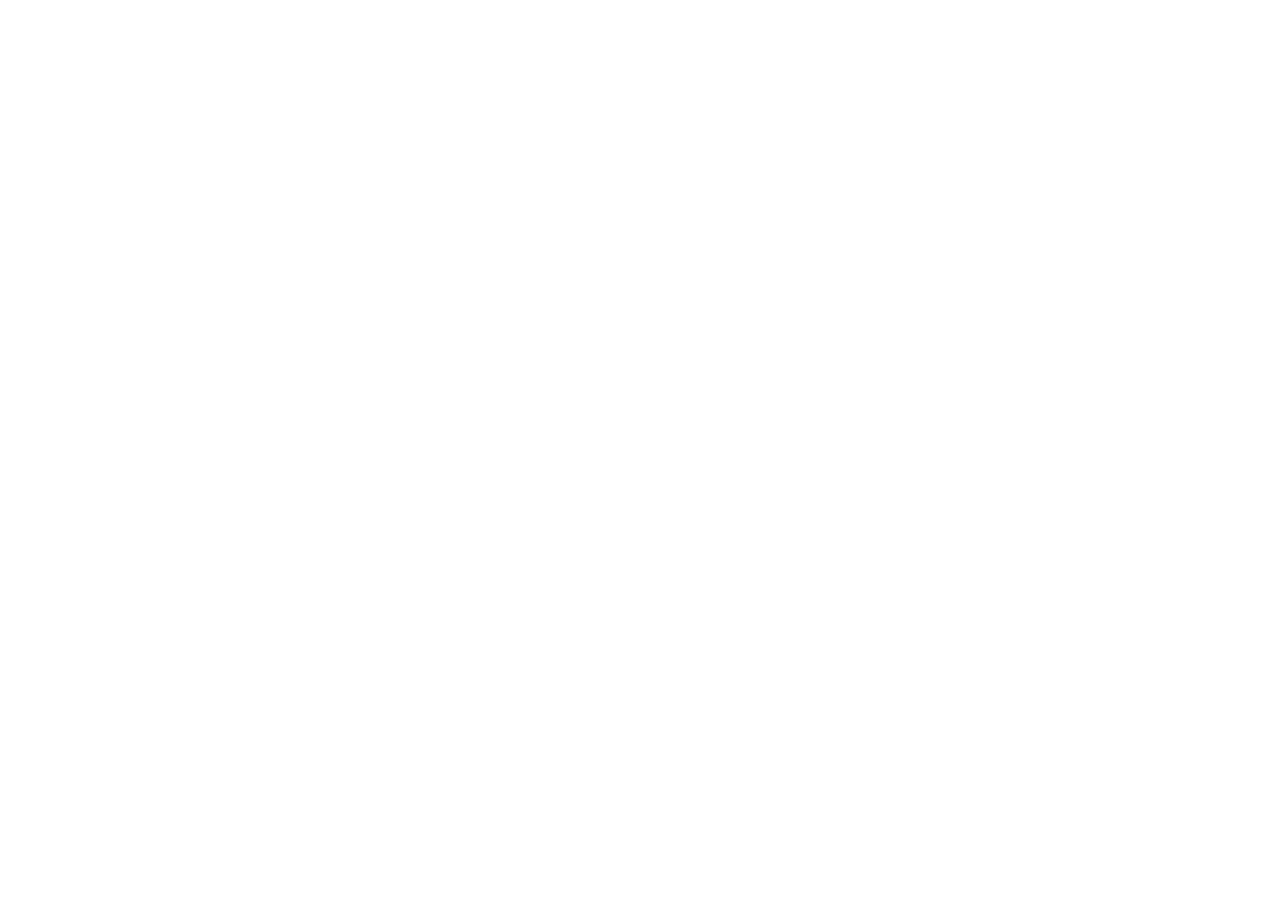
==== index.html @ f1dac06c "Initial commit" ====
<!DOCTYPE html>
<html lang="en">
<head>
    <meta charset="UTF-8">
    <meta name="viewport" content="width=device-width, initial-scale=1.0">
    <title>Document</title>
    <link rel="stylesheet" href="style.css"/>
</head>
<body>
    
</body>
</html>
---- style.css ----

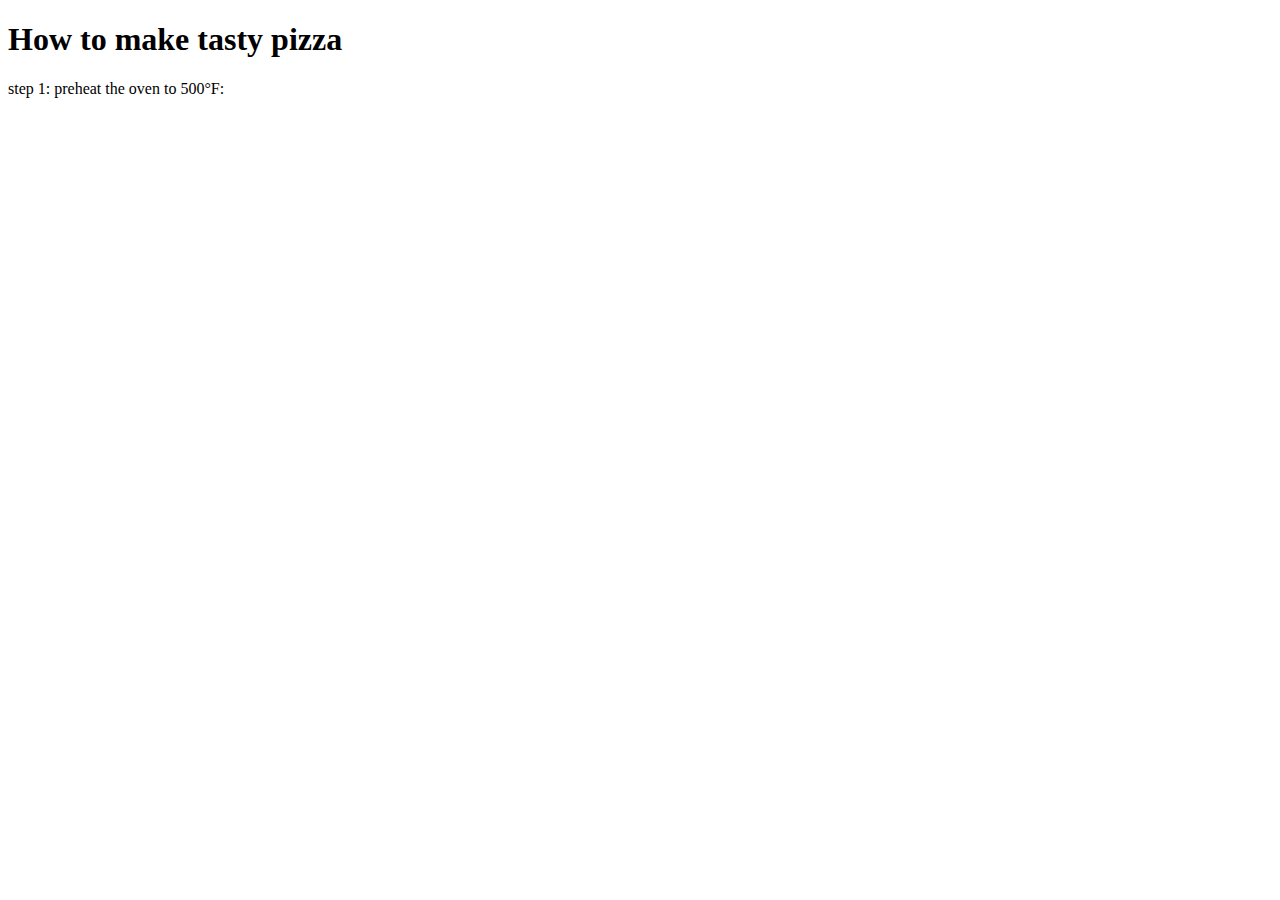
==== commit 37b3dbf2: "update" ====
--- a/index.html
+++ b/index.html
@@ -6,7 +6,8 @@
     <title>Document</title>
     <link rel="stylesheet" href="style.css"/>
 </head>
+<h1>How to make tasty pizza</h1>
 <body>
-    
+    <P>step 1: preheat the oven to 500°F:</P>
 </body>
 </html>
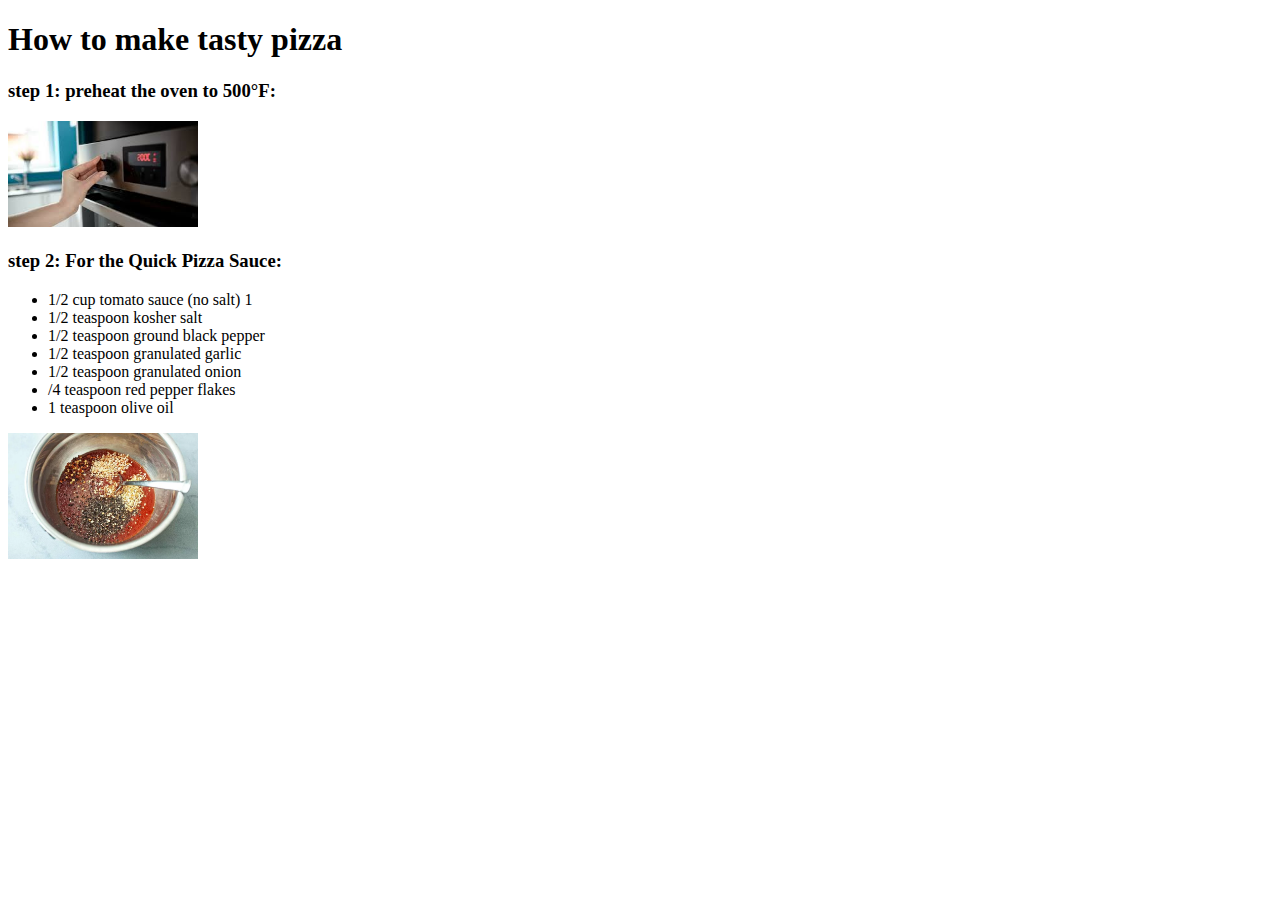
==== commit 264b6fb3: "update" ====
--- a/index.html
+++ b/index.html
@@ -8,6 +8,22 @@
 </head>
 <h1>How to make tasty pizza</h1>
 <body>
-    <P>step 1: preheat the oven to 500°F:</P>
+    <h3>step 1: preheat the oven to 500°F:</h3>
+    <img src="download (10).jfif">
+
+    <br>
+
+    <h3>step 2: For the Quick Pizza Sauce:</h3>
+
+   <ul>
+    <li>1/2 cup tomato sauce (no salt) 1</li>
+    <li>1/2 teaspoon kosher salt</li>
+    <li>1/2 teaspoon ground black pepper</li>
+   <li>1/2 teaspoon granulated garlic</li>
+<li>1/2 teaspoon granulated onion</li>
+<li>/4 teaspoon red pepper flakes
+<li> 1 teaspoon olive oil</li>
+</ul>
+<img src="pizza sauce.webp"
 </body>
-</html>
+</html>--- a/style.css
+++ b/style.css
@@ -1 +1,13 @@
+img {
+   
+    width:15%;
 
+}
+p{
+    font-size: 20px;
+    text-align: left;
+}
+div {
+    height: 300px;
+}
+
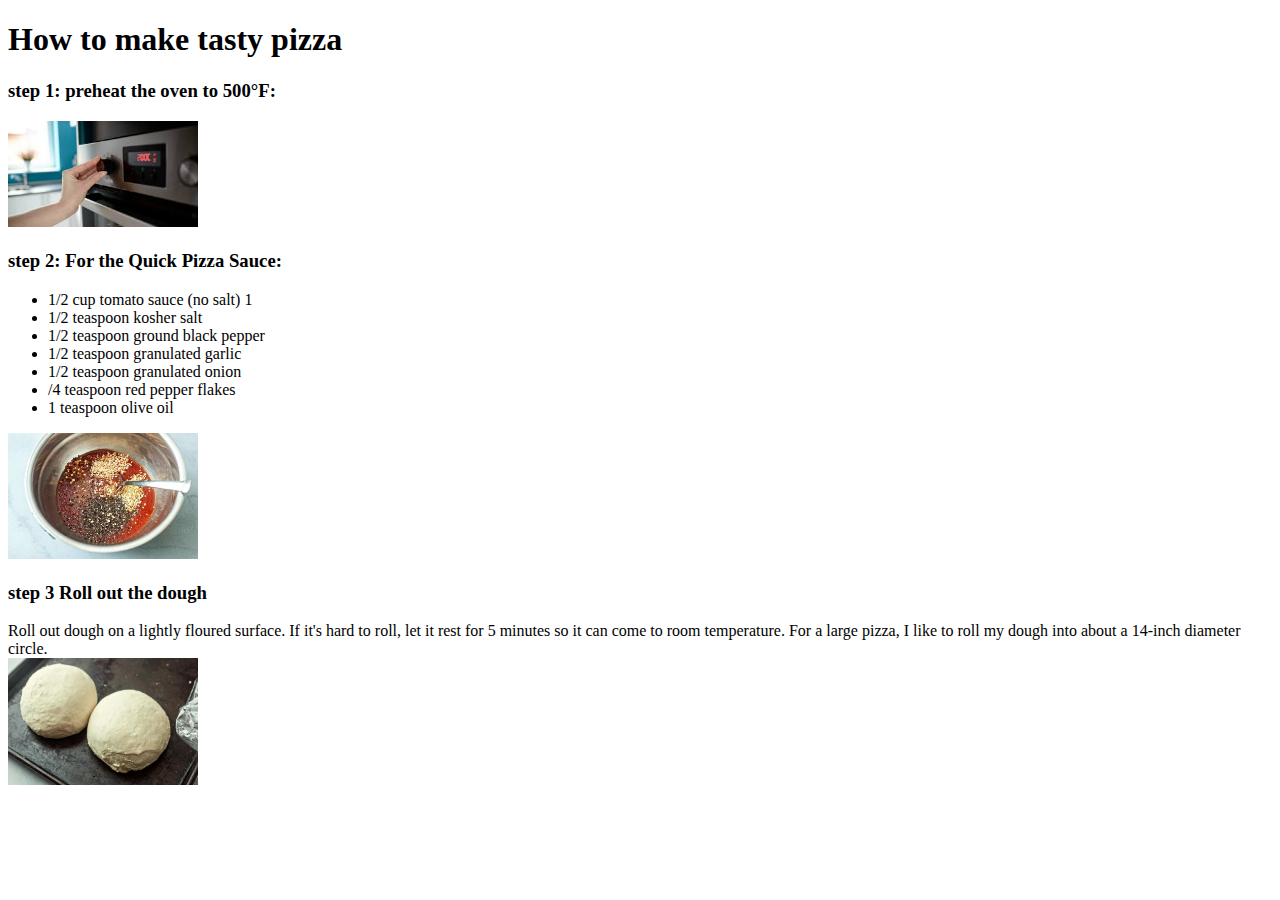
==== commit 2492d48c: "update" ====
--- a/index.html
+++ b/index.html
@@ -24,6 +24,13 @@
 <li>/4 teaspoon red pepper flakes
 <li> 1 teaspoon olive oil</li>
 </ul>
-<img src="pizza sauce.webp"
+<img src="pizza sauce.webp">
 </body>
-</html>+</html>
+<h3>step 3 Roll out the dough</h3>
+<li>Roll out dough on a lightly floured surface. If it's hard to roll,
+     let it rest for 5 minutes so it can come to room temperature.
+      For a large pizza, I like to 
+     roll my dough into about a 14-inch diameter circle.</li>
+     <img src="dough.jpg">
+
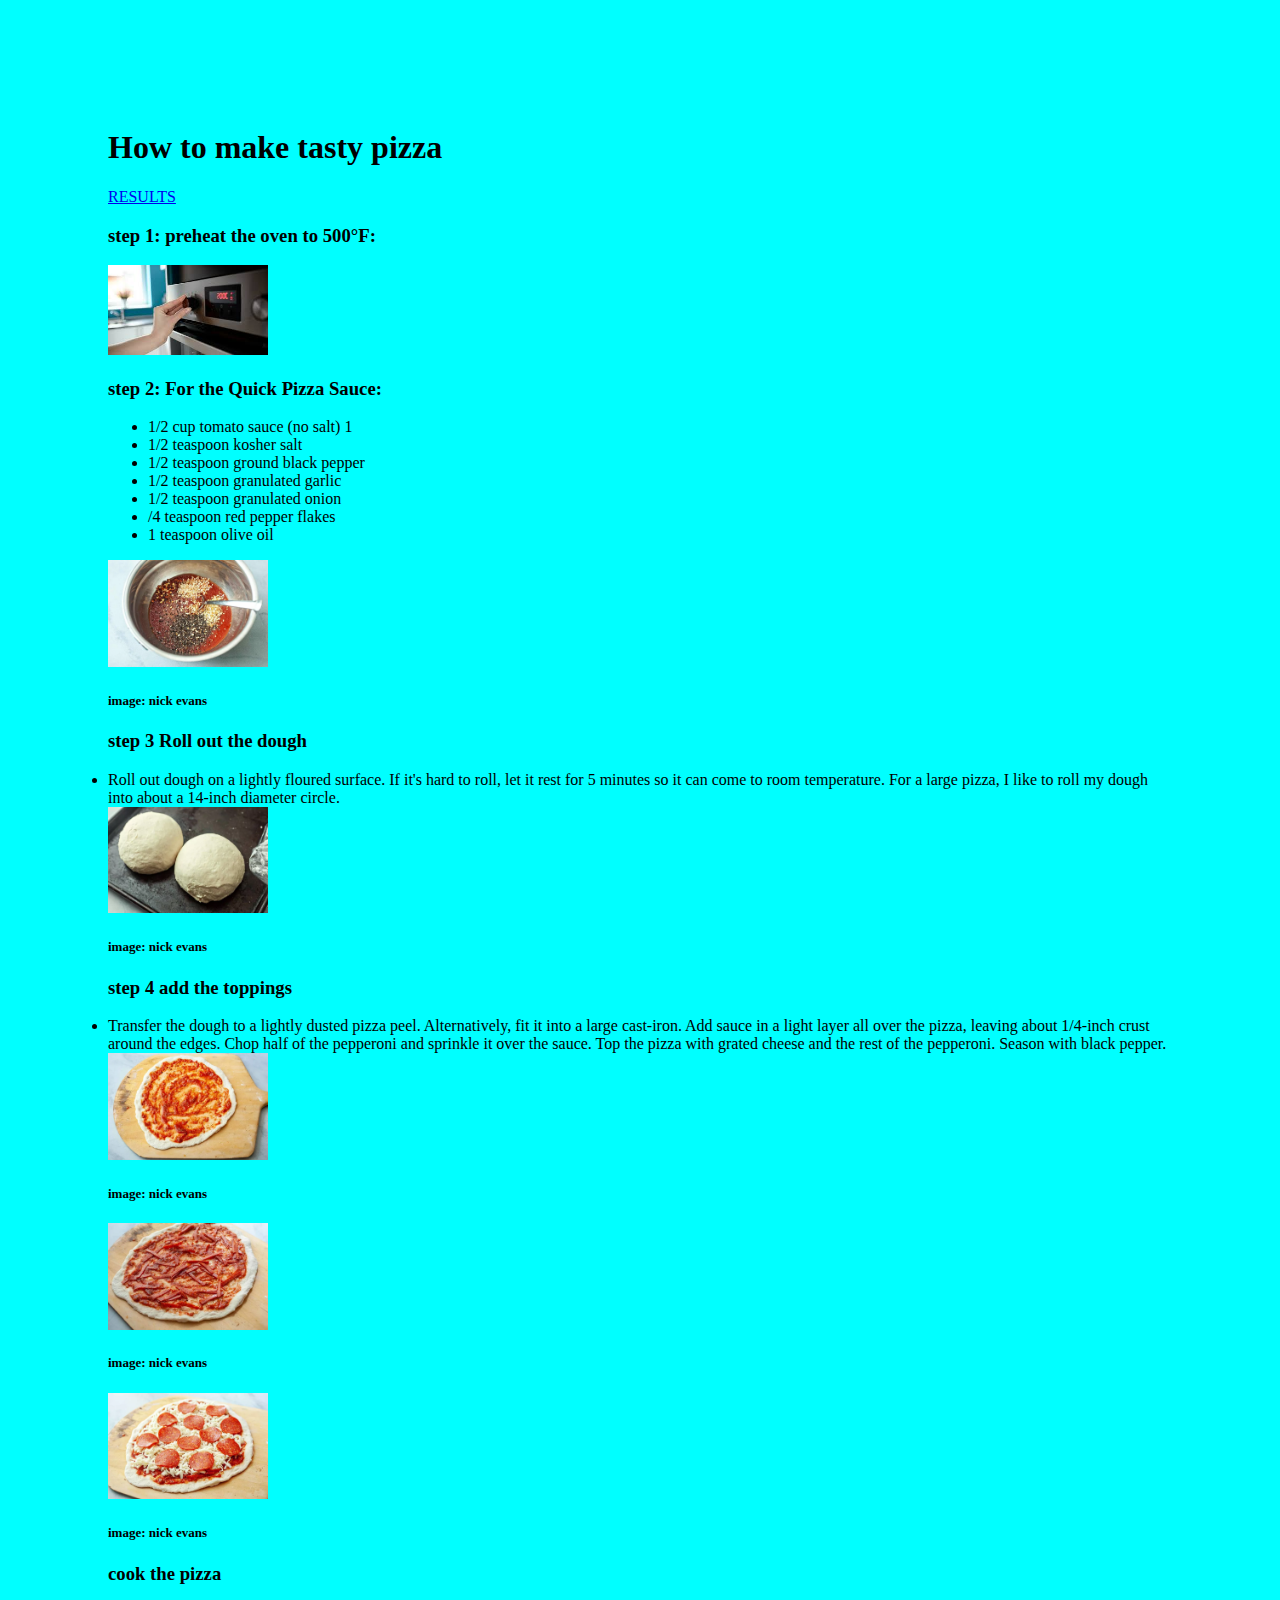
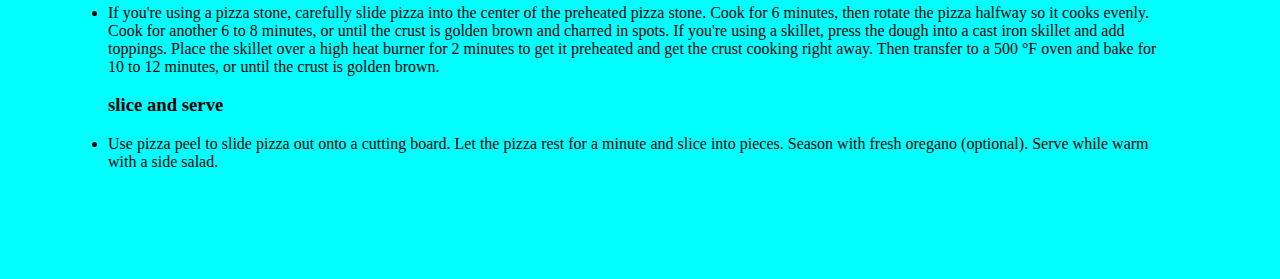
==== commit 13973b82: "FINAL UPDATE" ====
--- a/index.html
+++ b/index.html
@@ -6,8 +6,12 @@
     <title>Document</title>
     <link rel="stylesheet" href="style.css"/>
 </head>
-<h1>How to make tasty pizza</h1>
+ 
 <body>
+
+    <h1>How to make tasty pizza</h1>
+<a href="result.html">RESULTS</a>
+
     <h3>step 1: preheat the oven to 500°F:</h3>
     <img src="download (10).jfif">
 
@@ -24,13 +28,42 @@
 <li>/4 teaspoon red pepper flakes
 <li> 1 teaspoon olive oil</li>
 </ul>
-<img src="pizza sauce.webp">
-</body>
-</html>
+<img src="pizza sauce.webp"> <h5>image: nick evans</h5>
+
 <h3>step 3 Roll out the dough</h3>
 <li>Roll out dough on a lightly floured surface. If it's hard to roll,
      let it rest for 5 minutes so it can come to room temperature.
       For a large pizza, I like to 
      roll my dough into about a 14-inch diameter circle.</li>
-     <img src="dough.jpg">
+     <img src="dough.jpg"><h5>image: nick evans</h4>
 
+<h3>step 4 add the toppings</h3>
+<li>Transfer the dough to a lightly dusted pizza peel. Alternatively, fit it into a large cast-iron.
+
+    Add sauce in a light layer all over the pizza, leaving about
+     1/4-inch crust around the edges. Chop half of the pepperoni and 
+     sprinkle it over the sauce.
+      Top the pizza with grated cheese and the rest of the pepperoni.
+       Season with black pepper.</li>
+<img src= "pizza base.jpg"><h5>image: nick evans</h5>
+<img src="ham pizza.jpg"> <h5>image: nick evans</h5>
+<img src="toppings pizza.jpg"> <h5>image: nick evans</h5>
+<h3>cook the pizza</h3>
+<li>If you're using a pizza stone, carefully slide pizza into the center of the preheated pizza stone.
+     Cook for 6 minutes, then rotate the pizza halfway so it cooks evenly.
+      Cook for another 6 to 8 minutes, or until the crust is golden brown and charred in spots.
+
+    If you're using a skillet, press the dough into a cast iron skillet and add toppings. Place the skillet over
+     a high heat burner for 2 minutes to get it preheated and get the crust cooking right away. Then transfer to a 500 °F oven and bake
+      for 10 to 12 minutes, or until the crust is golden brown.
+    
+    </li>
+    <h3>slice and serve</h3>
+    <li>Use pizza peel to slide pizza out onto a cutting board. 
+        Let the pizza rest for a minute and slice into pieces.
+         Season with fresh oregano (optional).
+         Serve while warm with a side salad.</li>
+         
+         
+        </body>
+        </html>--- a/style.css
+++ b/style.css
@@ -1,3 +1,8 @@
+body {
+    background-color: aqua;
+    padding: 100px;
+}
+
 img {
    
     width:15%;
@@ -11,3 +16,6 @@
     height: 300px;
 }
 
+h5 {
+    font-size: small;
+}